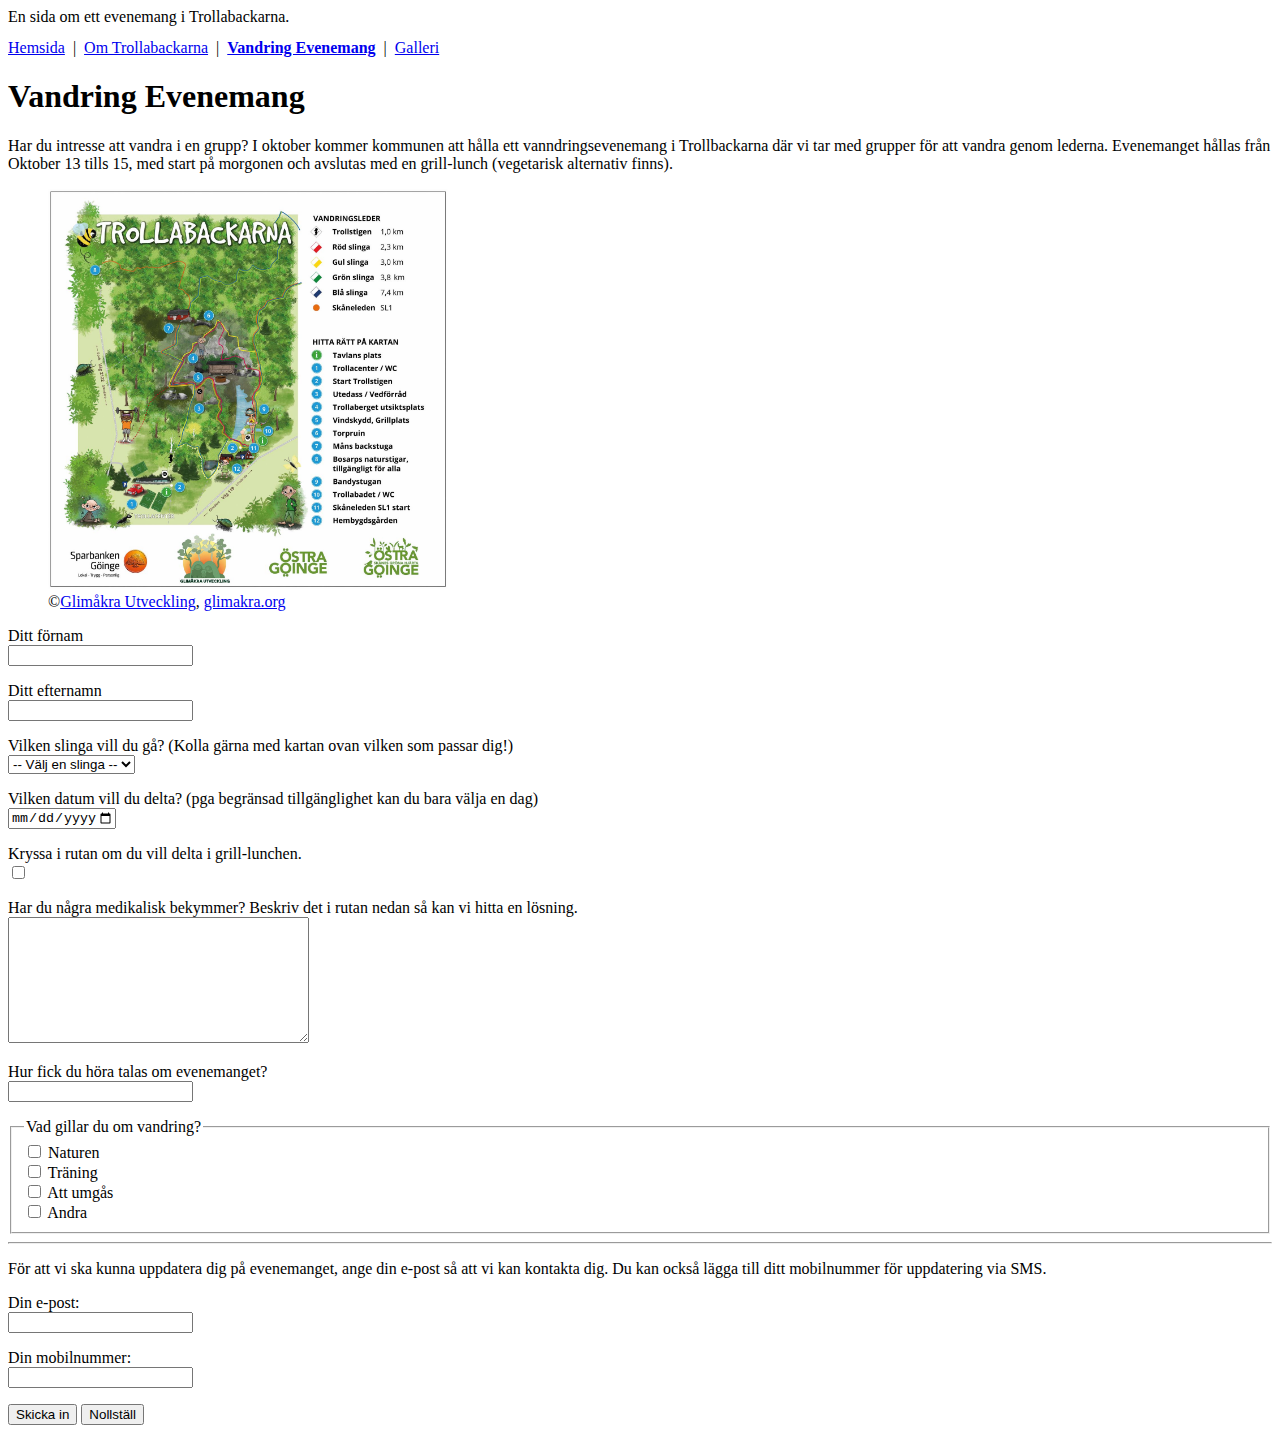
==== event.html @ 763a45c2 "added case-1 html and files" ====
<!DOCTYPE html>
<html lang="sv">

<head>
    <meta charset="UTF-8">
    <meta http-equiv="X-UA-Compatible" content="IE=edge">
    <meta name="viewport" content="width=device-width, initial-scale=1.0">
    <title>Vandring Evenemang</title>
    <link rel="icon" href="images/favicon.ico.jpg">
</head>

<body>

    <header>
        En sida om ett evenemang i Trollabackarna.
    </header>

        <nav>
            <pre></pre>

            <a href="index.html">Hemsida</a> &nbsp;|&nbsp; <a href="trollabackarna.html">Om Trollabackarna</a>
            &nbsp;|&nbsp;
            <a href="event.html"><b>Vandring Evenemang</b></a> &nbsp;|&nbsp; <a href="gallery.html">Galleri</a>
        </nav>

    <article>
        <h1>Vandring Evenemang</h1>

        <p>
            Har du intresse att vandra i en grupp? I oktober kommer kommunen att hålla ett vanndringsevenemang i
            Trollbackarna där vi tar med grupper för att vandra genom lederna. Evenemanget hållas från <time
                datetime="2023-10-13">Oktober 13</time> tills <time datetime="2023-10-15">15</time>, med start på
            morgonen och avslutas med en grill-lunch (vegetarisk alternativ finns).
        </p>
    </article>

    <figure>
        <img src="images/trollabackarna-karta.jpg" alt="Karta av Trollbackarna" width="400">

        <figcaption>
            ©<a href="https://glimakra.org/trollstigen-amp-motionsslingor/"
                target="_blank">Glimåkra
                Utveckling</a>, <a href="https://glimakra.org/"
                target="_blank">glimakra.org</a>
        </figcaption>
    </figure>

    <form action="#" method="get">

        <p>
            <label for="first_name">Ditt förnam</label><br>
            <input type="text" name="first_name" id="first_name" required>
        </p>

        <p>
            <label for="last_name">Ditt efternamn</label><br>
            <input type="text" name="last_name" id="last_name" required>
        </p>

        <p>
            <label for="trails">Vilken slinga vill du gå? (Kolla gärna med kartan ovan vilken som passar
                dig!)</label><br>
            <select name="trails" id="trails" required>
                <option disabled selected value> -- Välj en slinga -- </option>
                <option value="red">Röd (2.3km)</option>
                <option value="yellow">Gul (3km)</option>
                <option value="green">Grön (3.8km)</option>
                <option value="blue">Blå (7.4km)</option>
                <option value="troll">Trollstigen (1km)</option>
            </select>
        </p>

        <p>
            <label for="date">Vilken datum vill du delta? (pga begränsad tillgänglighet kan du bara välja en
                dag)</label><br>
            <input type="date" name="date" id="date" min="2023-10-13" max="2023-10-15" required>
        </p>

        <p>
            <label for="grill">Kryssa i rutan om du vill delta i grill-lunchen.</label><br>
            <input type="checkbox" name="grill" id="grill">
        </p>

        <p>
            <label for="medical">Har du några medikalisk bekymmer? Beskriv det i rutan nedan så kan vi hitta en
                lösning.</label><br>
            <textarea name="text" id="medical" cols="35" rows="8"></textarea>
        </p>

        <p>
            <label for="reference">Hur fick du höra talas om evenemanget?</label><br>
            <input type="text" name="reference" id="reference">
        </p>

        <fieldset>
            <legend>Vad gillar du om vandring?</legend>

            <div>
                <input type="checkbox" name="option_nature" id="option_nature">
                <label for="option_nature">Naturen</label>
            </div>

            <div>
                <input type="checkbox" name="option_exercise" id="option_exercise">
                <label for="option_exercise">Träning</label>
            </div>

            <div>
                <input type="checkbox" name="option_meet" id="option_meet">
                <label for="option_meet">Att umgås</label>
            </div>

            <div>
                <input type="checkbox" name="option_other" id="option_other">
                <label for="option_other">Andra</label>
            </div>

        </fieldset>

        <hr>

        <p>
            För att vi ska kunna uppdatera dig på evenemanget, ange din e-post så att vi kan kontakta dig. Du kan också
            lägga till ditt mobilnummer för uppdatering via SMS.
        </p>

        <p>
            <label for="email">Din e-post:</label><br>
            <input type="email" name="email" id="email" required>
        </p>

        <p>
            <label for="number">Din mobilnummer:</label><br>
            <input type="number" name="number" id="number">
        </p>

        <button type="submit">Skicka in</button>
        <button type="reset">Nollställ</button>

    </form>

</body>

</html>
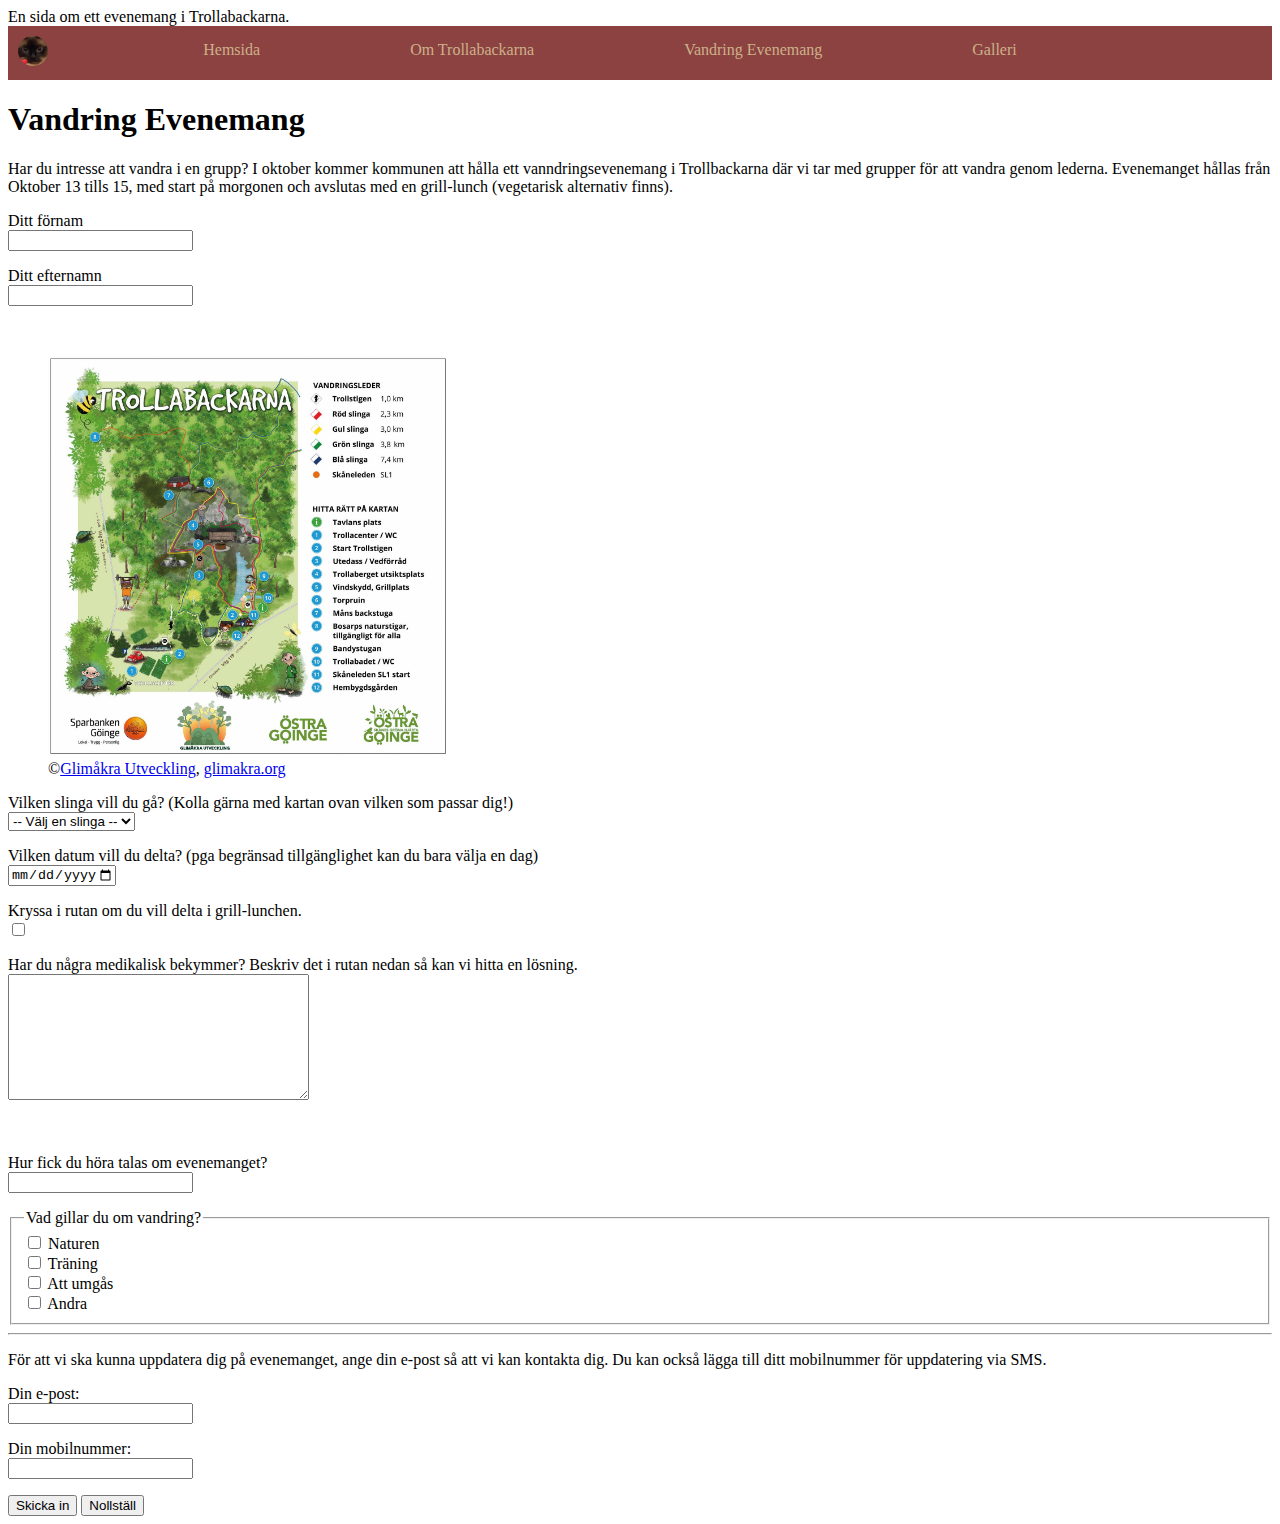
==== commit e3529c36: "update with CSS outline" ====
--- a/event.html
+++ b/event.html
@@ -7,137 +7,142 @@
     <meta name="viewport" content="width=device-width, initial-scale=1.0">
     <title>Vandring Evenemang</title>
     <link rel="icon" href="images/favicon.ico.jpg">
+    <link rel="stylesheet" href="styles/styles.css">
 </head>
 
-<body>
+<body id="event-body">
 
     <header>
         En sida om ett evenemang i Trollabackarna.
     </header>
 
-        <nav>
-            <pre></pre>
+    <nav>
+        <div id="nav-thumb">
+            <img class="thumb" src="images/favicon.ico.jpg" alt="">
+        </div>
+        <a href="index.html">Hemsida</a>
+        <a href="trollabackarna.html">Om Trollabackarna</a>
+        <a href="event.html">Vandring Evenemang</a>
+        <a href="gallery.html">Galleri</a>
+    </nav>
 
-            <a href="index.html">Hemsida</a> &nbsp;|&nbsp; <a href="trollabackarna.html">Om Trollabackarna</a>
-            &nbsp;|&nbsp;
-            <a href="event.html"><b>Vandring Evenemang</b></a> &nbsp;|&nbsp; <a href="gallery.html">Galleri</a>
-        </nav>
+    <h1>Vandring Evenemang</h1>
+    <main id="form-box">
+        <form action="#" method="get">
 
-    <article>
-        <h1>Vandring Evenemang</h1>
+            <p>
+                Har du intresse att vandra i en grupp?
+                I oktober kommer kommunen att hålla ett vanndringsevenemang i Trollbackarna där vi tar med grupper för att vandra genom lederna.
+                Evenemanget hållas från <time datetime="2023-10-13">Oktober 13</time> tills <time datetime="2023-10-15">15</time>, med start på
+                morgonen och avslutas med en grill-lunch (vegetarisk alternativ finns).
+            </p>
 
-        <p>
-            Har du intresse att vandra i en grupp? I oktober kommer kommunen att hålla ett vanndringsevenemang i
-            Trollbackarna där vi tar med grupper för att vandra genom lederna. Evenemanget hållas från <time
-                datetime="2023-10-13">Oktober 13</time> tills <time datetime="2023-10-15">15</time>, med start på
-            morgonen och avslutas med en grill-lunch (vegetarisk alternativ finns).
-        </p>
-    </article>
+            <p>
+                <label for="first_name">Ditt förnam</label><br>
+                <input type="text" name="first_name" id="first_name" required>
+            </p>
 
-    <figure>
-        <img src="images/trollabackarna-karta.jpg" alt="Karta av Trollbackarna" width="400">
+            <p>
+                <label for="last_name">Ditt efternamn</label><br>
+                <input type="text" name="last_name" id="last_name" required>
+            </p>
 
-        <figcaption>
-            ©<a href="https://glimakra.org/trollstigen-amp-motionsslingor/"
-                target="_blank">Glimåkra
-                Utveckling</a>, <a href="https://glimakra.org/"
-                target="_blank">glimakra.org</a>
-        </figcaption>
-    </figure>
+            <br>
 
-    <form action="#" method="get">
+            <figure class="float-right">
+                <img src="images/trollabackarna-karta.jpg" alt="Karta av Trollbackarna" width="400">
+        
+                <figcaption>
+                    ©<a href="https://glimakra.org/trollstigen-amp-motionsslingor/" target="_blank">Glimåkra
+                        Utveckling</a>, <a href="https://glimakra.org/" target="_blank">glimakra.org</a>
+                </figcaption>
+            </figure>
 
-        <p>
-            <label for="first_name">Ditt förnam</label><br>
-            <input type="text" name="first_name" id="first_name" required>
-        </p>
+            <p class="trails-input">
+                <label for="trails">Vilken slinga vill du gå? (Kolla gärna med kartan ovan vilken som passar
+                    dig!)</label><br>
+                <select name="trails" id="trails" required>
+                    <option disabled selected value> -- Välj en slinga -- </option>
+                    <option value="red">Röd (2.3km)</option>
+                    <option value="yellow">Gul (3km)</option>
+                    <option value="green">Grön (3.8km)</option>
+                    <option value="blue">Blå (7.4km)</option>
+                    <option value="troll">Trollstigen (1km)</option>
+                </select>
+            </p>
 
-        <p>
-            <label for="last_name">Ditt efternamn</label><br>
-            <input type="text" name="last_name" id="last_name" required>
-        </p>
+            <p class="date-input">
+                <label for="date">Vilken datum vill du delta? (pga begränsad tillgänglighet kan du bara välja en
+                    dag)</label><br>
+                <input type="date" name="date" id="date" min="2023-10-13" max="2023-10-15" required>
+            </p>
 
-        <p>
-            <label for="trails">Vilken slinga vill du gå? (Kolla gärna med kartan ovan vilken som passar
-                dig!)</label><br>
-            <select name="trails" id="trails" required>
-                <option disabled selected value> -- Välj en slinga -- </option>
-                <option value="red">Röd (2.3km)</option>
-                <option value="yellow">Gul (3km)</option>
-                <option value="green">Grön (3.8km)</option>
-                <option value="blue">Blå (7.4km)</option>
-                <option value="troll">Trollstigen (1km)</option>
-            </select>
-        </p>
+            <p>
+                <label for="grill">Kryssa i rutan om du vill delta i grill-lunchen.</label><br>
+                <input type="checkbox" name="grill" id="grill">
+            </p>
 
-        <p>
-            <label for="date">Vilken datum vill du delta? (pga begränsad tillgänglighet kan du bara välja en
-                dag)</label><br>
-            <input type="date" name="date" id="date" min="2023-10-13" max="2023-10-15" required>
-        </p>
+            <p>
+                <label for="medical">Har du några medikalisk bekymmer? Beskriv det i rutan nedan så kan vi hitta en
+                    lösning.</label><br>
+                <textarea name="text" id="medical" cols="35" rows="8"></textarea>
+            </p>
 
-        <p>
-            <label for="grill">Kryssa i rutan om du vill delta i grill-lunchen.</label><br>
-            <input type="checkbox" name="grill" id="grill">
-        </p>
+            <br>
 
-        <p>
-            <label for="medical">Har du några medikalisk bekymmer? Beskriv det i rutan nedan så kan vi hitta en
-                lösning.</label><br>
-            <textarea name="text" id="medical" cols="35" rows="8"></textarea>
-        </p>
+            <p>
+                <label for="reference">Hur fick du höra talas om evenemanget?</label><br>
+                <input type="text" name="reference" id="reference">
+            </p>
 
-        <p>
-            <label for="reference">Hur fick du höra talas om evenemanget?</label><br>
-            <input type="text" name="reference" id="reference">
-        </p>
+            <fieldset>
+                <legend>Vad gillar du om vandring?</legend>
 
-        <fieldset>
-            <legend>Vad gillar du om vandring?</legend>
+                <div>
+                    <input type="checkbox" name="option_nature" id="option_nature">
+                    <label for="option_nature">Naturen</label>
+                </div>
 
-            <div>
-                <input type="checkbox" name="option_nature" id="option_nature">
-                <label for="option_nature">Naturen</label>
-            </div>
+                <div>
+                    <input type="checkbox" name="option_exercise" id="option_exercise">
+                    <label for="option_exercise">Träning</label>
+                </div>
 
-            <div>
-                <input type="checkbox" name="option_exercise" id="option_exercise">
-                <label for="option_exercise">Träning</label>
-            </div>
+                <div>
+                    <input type="checkbox" name="option_meet" id="option_meet">
+                    <label for="option_meet">Att umgås</label>
+                </div>
 
-            <div>
-                <input type="checkbox" name="option_meet" id="option_meet">
-                <label for="option_meet">Att umgås</label>
-            </div>
+                <div>
+                    <input type="checkbox" name="option_other" id="option_other">
+                    <label for="option_other">Andra</label>
+                </div>
 
-            <div>
-                <input type="checkbox" name="option_other" id="option_other">
-                <label for="option_other">Andra</label>
-            </div>
+            </fieldset>
 
-        </fieldset>
+            <hr>
 
-        <hr>
+            <p>
+                För att vi ska kunna uppdatera dig på evenemanget, ange din e-post så att vi kan kontakta dig. Du kan
+                också
+                lägga till ditt mobilnummer för uppdatering via SMS.
+            </p>
 
-        <p>
-            För att vi ska kunna uppdatera dig på evenemanget, ange din e-post så att vi kan kontakta dig. Du kan också
-            lägga till ditt mobilnummer för uppdatering via SMS.
-        </p>
+            <p>
+                <label for="email">Din e-post:</label><br>
+                <input type="email" name="email" id="email" required>
+            </p>
 
-        <p>
-            <label for="email">Din e-post:</label><br>
-            <input type="email" name="email" id="email" required>
-        </p>
+            <p>
+                <label for="number">Din mobilnummer:</label><br>
+                <input type="number" name="number" id="number">
+            </p>
 
-        <p>
-            <label for="number">Din mobilnummer:</label><br>
-            <input type="number" name="number" id="number">
-        </p>
+            <button type="submit">Skicka in</button>
+            <button type="reset">Nollställ</button>
 
-        <button type="submit">Skicka in</button>
-        <button type="reset">Nollställ</button>
-
-    </form>
+        </form>
+    </main>
 
 </body>
 
--- a/styles/styles.css
+++ b/styles/styles.css
@@ -0,0 +1,143 @@
+/* nav */
+nav {
+    background-color: #8B4241;
+    position: relative;
+    width: 100%;
+    height: 100%;
+    margin-bottom: 1rem;
+    display: flex;
+}
+
+nav a {
+    text-decoration: none;
+    color: #CDB189;
+    padding-top: 15px;
+    padding-left: 150px;
+}
+
+nav:hover {
+    color: black;
+}
+
+img.thumb {
+    width: 30px;
+    border-radius: 50%;
+}
+
+#nav-thumb {
+    padding: 10px;
+    border-radius: 1%;
+    width: 2%;
+    height: 50%;
+    /* background-color: green; */
+}
+
+/* Hemsida CSS */
+#home-body {
+    display: flex;
+    flex-direction: column;
+    background-color: rgba(255, 255, 255, 0.6);
+    background-blend-mode: lighten;
+    font-size: 20px;
+}
+
+#home-main {
+    margin: auto;
+    text-align: center;
+    margin-bottom: 1rem;
+    display: flex;
+    color: #D8AC82;
+}
+
+.main-box {
+    padding: 10px;
+    background-color: #843a21d5;
+    border-radius: 25px;
+    border: 2px black solid;
+}
+
+.lists {
+    display: flex;
+    flex-direction: column;
+    padding: 3rem;
+}
+
+ul {
+    /* centers ul list WITH bullet points */
+    display: table;
+    margin: 0 auto;
+}
+
+#ul-list {
+    background-color: #843a21d5;
+    padding: 10px;
+    margin-bottom: 10px;
+    border-radius: 25px;
+    border: 2px black solid;
+}
+
+ol {
+    display: table;
+    margin: 0 auto;
+}
+
+#ol-list {
+    background-color: #843a21d5;
+    padding: 10px;
+    border-radius: 25px;
+    border: 2px black solid;
+}
+
+li {
+    text-align: left;
+}
+
+#home-footer {
+    background-color: rgba(48, 148, 48, 0.315);
+}
+
+/* Place (sida 2) CSS */
+#place-body {
+    background-color: #CDB189;
+    font-size: 18px;
+}
+
+#place-main {
+    height: 100vh;
+    width: 100%;
+    display: grid;
+    grid-template-columns: repeat(1fr);
+    grid-template-rows: repeat(3, 1fr);
+    gap: 10px;
+    color: #843921;
+    text-align: center;
+
+    grid-template-areas:
+        "a1 map"
+        "table a2"
+        "a3 image";
+}
+
+.a1 {
+    border: 2px solid black;
+}
+
+.a2 {
+    border: 2px solid black;
+}
+
+.a3 {
+    border: 2px solid black;
+}
+
+.map {
+    border: 2px solid black;
+}
+
+.table {
+    border: 2px solid black;
+}
+
+.image {
+    border: 2px solid black;
+}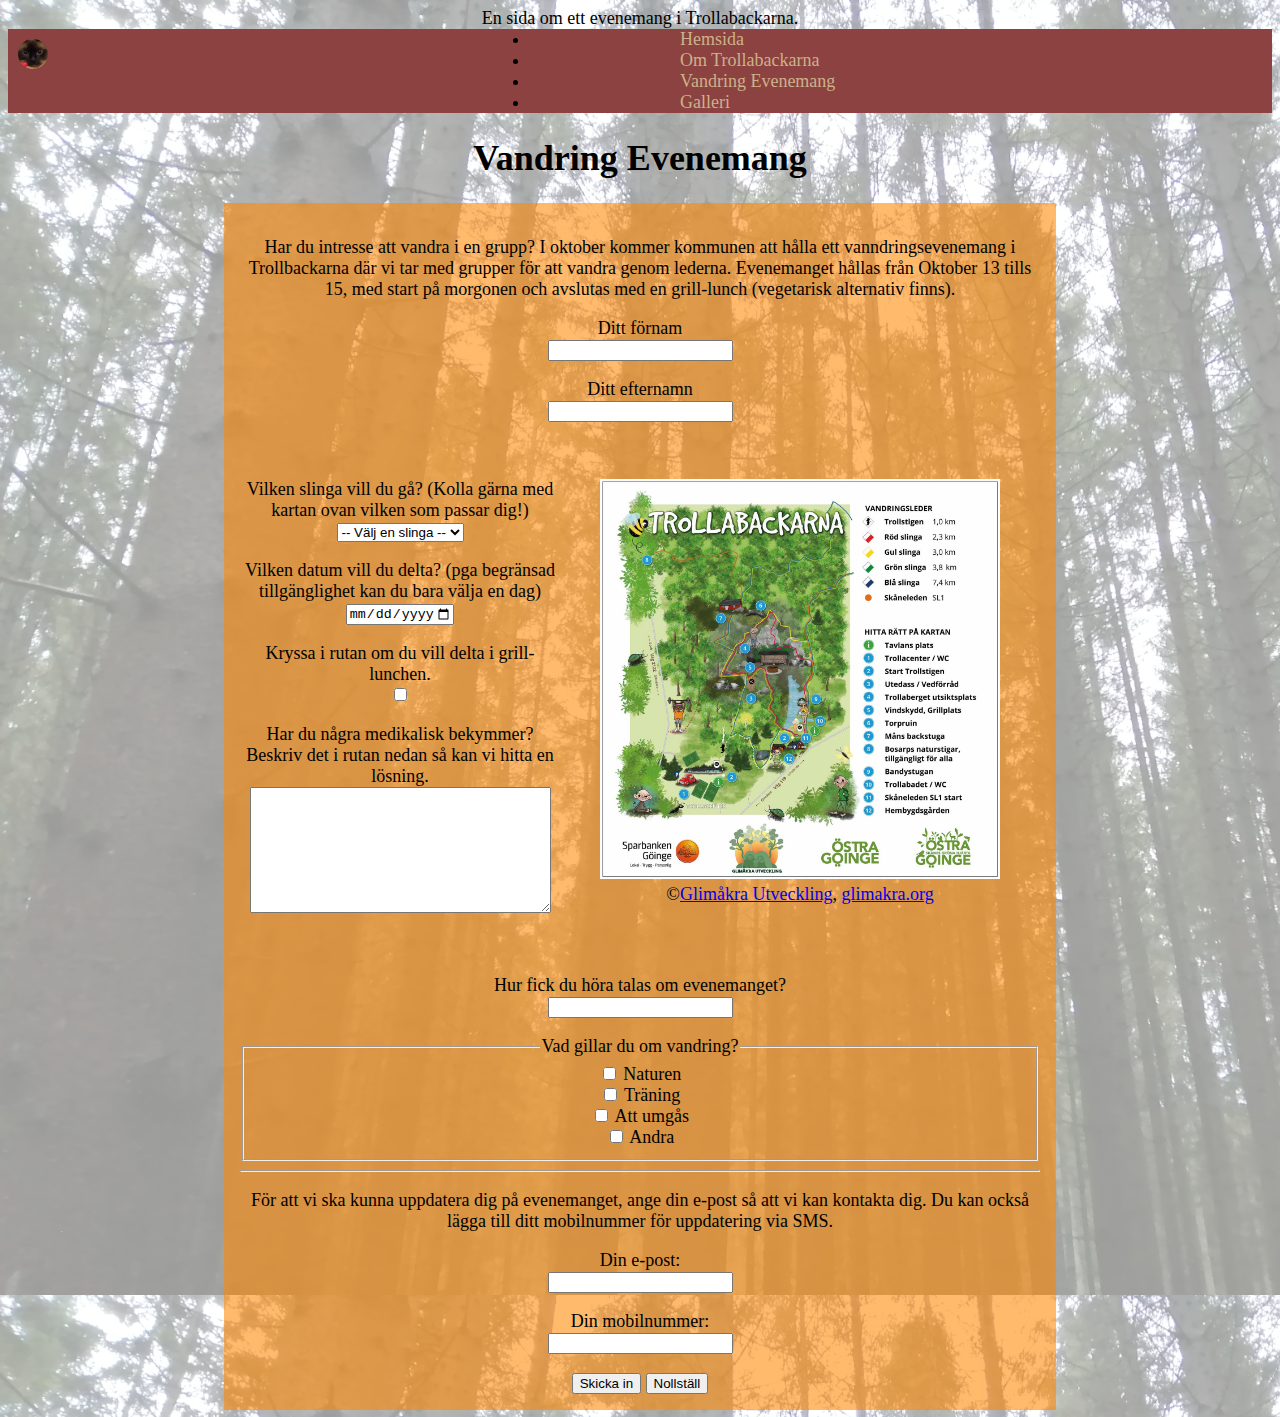
==== commit 9a01e923: "updated nav" ====
--- a/event.html
+++ b/event.html
@@ -10,9 +10,9 @@
     <link rel="stylesheet" href="styles/styles.css">
 </head>
 
-<body id="event-body">
+<body id="event-body" style="background-image: url(images/glimakara-skog.jpg);">
 
-    <header>
+    <header id="event-header">
         En sida om ett evenemang i Trollabackarna.
     </header>
 
@@ -20,10 +20,12 @@
         <div id="nav-thumb">
             <img class="thumb" src="images/favicon.ico.jpg" alt="">
         </div>
-        <a href="index.html">Hemsida</a>
-        <a href="trollabackarna.html">Om Trollabackarna</a>
-        <a href="event.html">Vandring Evenemang</a>
-        <a href="gallery.html">Galleri</a>
+        <ul>
+            <li><a href="index.html">Hemsida</a></li>
+            <li><a href="trollabackarna.html">Om Trollabackarna</a></li>
+            <li><a class="active" href="event.html">Vandring Evenemang</a></li>
+            <li><a href="gallery.html">Galleri</a></li>
+        </ul>
     </nav>
 
     <h1>Vandring Evenemang</h1>
--- a/styles/styles.css
+++ b/styles/styles.css
@@ -1,4 +1,4 @@
-/* nav */
+/* nav - all pages */
 nav {
     background-color: #8B4241;
     position: relative;
@@ -32,6 +32,7 @@
     /* background-color: green; */
 }
 
+
 /* Hemsida CSS */
 #home-body {
     display: flex;
@@ -96,9 +97,12 @@
     background-color: rgba(48, 148, 48, 0.315);
 }
 
+
 /* Place (sida 2) CSS */
 #place-body {
-    background-color: #CDB189;
+    /* background-color: #CDB189; */
+    background-color: rgba(255, 255, 255, 0.6);
+    background-blend-mode: lighten;
     font-size: 18px;
 }
 
@@ -140,4 +144,61 @@
 
 .image {
     border: 2px solid black;
+}
+
+
+/* Evenemang CSS */
+#event-body {
+    text-align: center;
+    /* background-color: #CDB189; */
+    background-color: rgba(255, 255, 255, 0.6);
+    background-blend-mode: lighten;
+    font-size: 18px;
+}
+
+#form-box {
+    width: 800px;
+    background-color: rgba(255, 136, 0, 0.575);
+    text-align: center;
+    margin: auto;
+    padding: 1rem;
+}
+
+.trails-input .date-input {
+    float: left;
+}
+
+.float-right {
+    float: right;
+}
+
+/* Galleri CSS */
+#gallery-body {
+    font-size: 20px;
+    background-color: #CDB189;
+}
+
+.img-container {
+    display: flex;
+    text-align: center;
+}
+
+.line {
+    width: 5%; 
+    height: 100%;
+    border: 1px black solid;
+    align-self: center;
+}
+
+/* .img-landscape {
+    width: 400px;
+    height: 300px;
+    margin: 1rem;
+} */
+
+.img-portrait {
+    width: 325px;
+    height: 450px;
+    margin: 1rem;
+    background-size: cover;
 }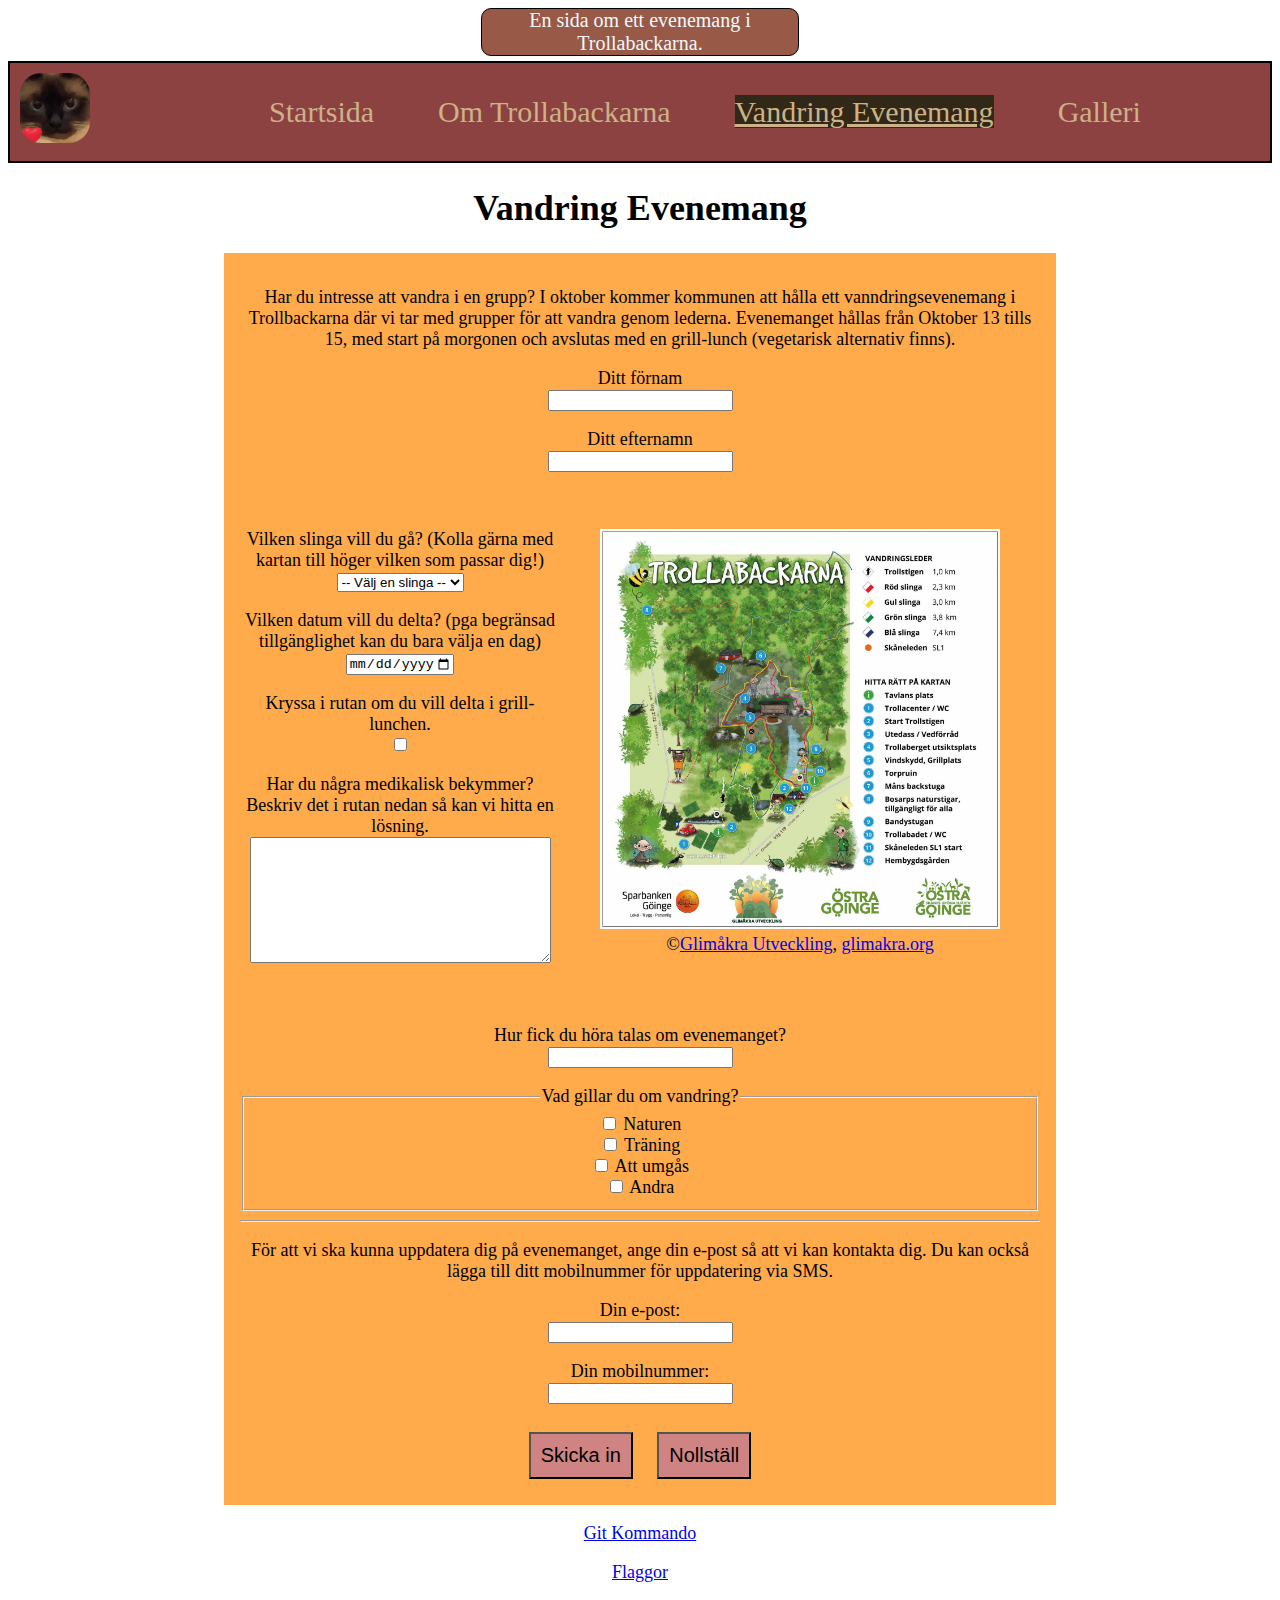
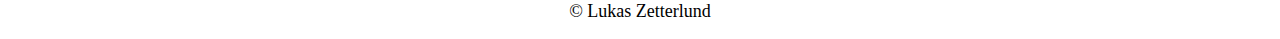
==== commit 9bb1b791: "adjusted classes, added footer" ====
--- a/event.html
+++ b/event.html
@@ -10,7 +10,7 @@
     <link rel="stylesheet" href="styles/styles.css">
 </head>
 
-<body id="event-body" style="background-image: url(images/glimakara-skog.jpg);">
+<body id="event-body">
 
     <header id="event-header">
         En sida om ett evenemang i Trollabackarna.
@@ -21,7 +21,7 @@
             <img class="thumb" src="images/favicon.ico.jpg" alt="">
         </div>
         <ul>
-            <li><a href="index.html">Hemsida</a></li>
+            <li><a href="index.html">Startsida</a></li>
             <li><a href="trollabackarna.html">Om Trollabackarna</a></li>
             <li><a class="active" href="event.html">Vandring Evenemang</a></li>
             <li><a href="gallery.html">Galleri</a></li>
@@ -54,14 +54,14 @@
             <figure class="float-right">
                 <img src="images/trollabackarna-karta.jpg" alt="Karta av Trollbackarna" width="400">
         
-                <figcaption>
+                <figcaption class="credit">
                     ©<a href="https://glimakra.org/trollstigen-amp-motionsslingor/" target="_blank">Glimåkra
                         Utveckling</a>, <a href="https://glimakra.org/" target="_blank">glimakra.org</a>
                 </figcaption>
             </figure>
 
             <p class="trails-input">
-                <label for="trails">Vilken slinga vill du gå? (Kolla gärna med kartan ovan vilken som passar
+                <label for="trails">Vilken slinga vill du gå? (Kolla gärna med kartan till höger vilken som passar
                     dig!)</label><br>
                 <select name="trails" id="trails" required>
                     <option disabled selected value> -- Välj en slinga -- </option>
@@ -101,22 +101,22 @@
                 <legend>Vad gillar du om vandring?</legend>
 
                 <div>
-                    <input type="checkbox" name="option_nature" id="option_nature">
+                    <input type="checkbox" class="checkbox" name="option_nature" id="option_nature">
                     <label for="option_nature">Naturen</label>
                 </div>
 
                 <div>
-                    <input type="checkbox" name="option_exercise" id="option_exercise">
+                    <input type="checkbox" class="checkbox" name="option_exercise" id="option_exercise">
                     <label for="option_exercise">Träning</label>
                 </div>
 
                 <div>
-                    <input type="checkbox" name="option_meet" id="option_meet">
+                    <input type="checkbox" class="checkbox" name="option_meet" id="option_meet">
                     <label for="option_meet">Att umgås</label>
                 </div>
 
                 <div>
-                    <input type="checkbox" name="option_other" id="option_other">
+                    <input type="checkbox" class="checkbox" name="option_other" id="option_other">
                     <label for="option_other">Andra</label>
                 </div>
 
@@ -146,6 +146,12 @@
         </form>
     </main>
 
+    <footer id="event-footer">
+        <p><a href="git.html">Git Kommando</a></p>
+        <p><a href="flags.html">Flaggor</a></p>
+        <p>&#169; Lukas Zetterlund</p>
+    </footer>
+
 </body>
 
 </html>--- a/styles/styles.css
+++ b/styles/styles.css
@@ -1,35 +1,70 @@
-/* nav - all pages */
+/* global elements */
+/* double-check even spacing */
+/* font */
+/* breakpoint */
+/* flags */
+
 nav {
     background-color: #8B4241;
-    position: relative;
-    width: 100%;
-    height: 100%;
+    /* position: relative; */
+    /* width: 100%;
+    height: 100%; */
     margin-bottom: 1rem;
     display: flex;
+    font-size: 30px;
+    border: 2px solid black;
 }
 
 nav a {
     text-decoration: none;
     color: #CDB189;
-    padding-top: 15px;
-    padding-left: 150px;
-}
-
-nav:hover {
-    color: black;
+    /* padding-top: 10px; */
+}
+
+nav a:hover {
+    background-color: #91640F;
+    text-decoration: underline;
+    /* width: 50%;
+    height: 50%; */
+}
+
+nav ul {
+    /* margin: 0;
+    padding: 0; */
+    list-style: none;
+    display: flex;
+}
+
+nav ul li {
+    padding: 2rem;
+}
+
+.active {
+    background-color: #312818;
+    text-decoration: underline;
 }
 
 img.thumb {
-    width: 30px;
-    border-radius: 50%;
+    width: 70px;
+    border-radius: 30%;
 }
 
 #nav-thumb {
     padding: 10px;
     border-radius: 1%;
-    width: 2%;
     height: 50%;
     /* background-color: green; */
+}
+
+header {
+    margin: auto;
+    margin-bottom: 5px;
+    width: 40%;
+    border-radius: 10px;
+    background-color: #843a21d5;
+    color: aliceblue;
+    border: 1px solid black;
+    font-size: 20px;
 }
 
 
@@ -103,47 +138,71 @@
     /* background-color: #CDB189; */
     background-color: rgba(255, 255, 255, 0.6);
     background-blend-mode: lighten;
+    text-align: center;
     font-size: 18px;
+    
+}
+
+#place-header {
+    width: 45%;
 }
 
 #place-main {
     height: 100vh;
-    width: 100%;
+    width: 900px;
+    margin: auto;
+    gap: 10px;
+    color: #D8AC82;
+    margin-bottom: 100px;
+
     display: grid;
     grid-template-columns: repeat(1fr);
     grid-template-rows: repeat(3, 1fr);
-    gap: 10px;
-    color: #843921;
-    text-align: center;
 
     grid-template-areas:
-        "a1 map"
-        "table a2"
-        "a3 image";
-}
-
-.a1 {
+        "b1"
+        "b2"
+        "b3";
+}
+
+.b1, .b2, .b3 {
+    display: flex;
     border: 2px solid black;
-}
-
-.a2 {
-    border: 2px solid black;
+    background-color: #843a21d5;
+    padding: 10px;
+}
+
+.b3 {
+    
+}
+
+.a1, .a2, .a3 {
+    padding: 10px;
 }
 
 .a3 {
-    border: 2px solid black;
-}
-
-.map {
-    border: 2px solid black;
-}
-
-.table {
-    border: 2px solid black;
-}
-
-.image {
-    border: 2px solid black;
+    width: 60%;
+}
+
+table {
+    background-color: rgb(230, 168, 137);
+    color: black;
+}
+
+table, th, td {
+    border: 1px solid black;
+}
+
+.th-number {
+    width: 5%;
+}
+
+.th-color {
+    width: 25%;
+}
+
+.th-length {
+    width: 15%;
 }
 
 
@@ -156,9 +215,14 @@
     font-size: 18px;
 }
 
+#event-header {
+    width: 25%;
+}
+
 #form-box {
     width: 800px;
-    background-color: rgba(255, 136, 0, 0.575);
+    background-color: #843a21d5;
+    background-color: rgba(255, 136, 0, 0.7);
     text-align: center;
     margin: auto;
     padding: 1rem;
@@ -171,11 +235,33 @@
 .float-right {
     float: right;
 }
+
+button {
+    padding: 10px;
+    margin: 10px;
+    background-color: #cf8483;
+    font-size: 20px;
+    color: #000000;
+}
+
 
 /* Galleri CSS */
 #gallery-body {
     font-size: 20px;
     background-color: #CDB189;
+    /* margin: auto; */
+}
+
+#gallery-header {
+    width: 40%;
+    text-align: center;
+}
+
+#gallery-main {
+    text-align: center;
+    margin: auto;
+    width: 80%;
+    /* background-color: #000000; */
 }
 
 .img-container {
@@ -201,4 +287,76 @@
     height: 450px;
     margin: 1rem;
     background-size: cover;
+}
+
+
+/* flags CSS */
+/* FR */
+.flag {
+    width: 300px;
+    height: 200px;
+    border: 1px solid black;
+    display: grid;
+    grid-template-columns: 1fr 1fr 1fr;
+}
+
+.blue {
+    background-color: blue;
+}
+
+.white {
+    background-color: snow;
+}
+
+.red {
+    background-color: red;
+}
+
+/* NL, SE */
+
+.flag2 {
+    width: 300px;
+    height: 200px;
+    border: 1px solid black;
+    display: grid;
+    grid-template-rows: 1fr 1fr 1fr;
+}
+
+.NL-red {
+    background-color: rgb(173, 29, 37);
+}
+
+.NL-white {
+    background-color: white;
+}
+
+.NL-blue {
+    background-color: rgb(30, 71, 133);
+}
+
+.flag-SE-bookend {
+    width: 300px;
+    height: 80px;
+    display: flex;
+}
+
+.SE-smallblue {
+    width: 80px;
+    background-color: rgb(0, 106, 167);
+}
+
+.SE-smallyellow {
+    width: 40px;
+    background-color: rgb(254, 204, 2);
+}
+
+.SE-bigblue {
+    width: 180px;
+    background-color: rgb(0, 106, 167);
+}
+
+.flag-SE-middle {
+    width: 300px;
+    height: 40px;
+    background-color: rgb(254, 204, 2);
 }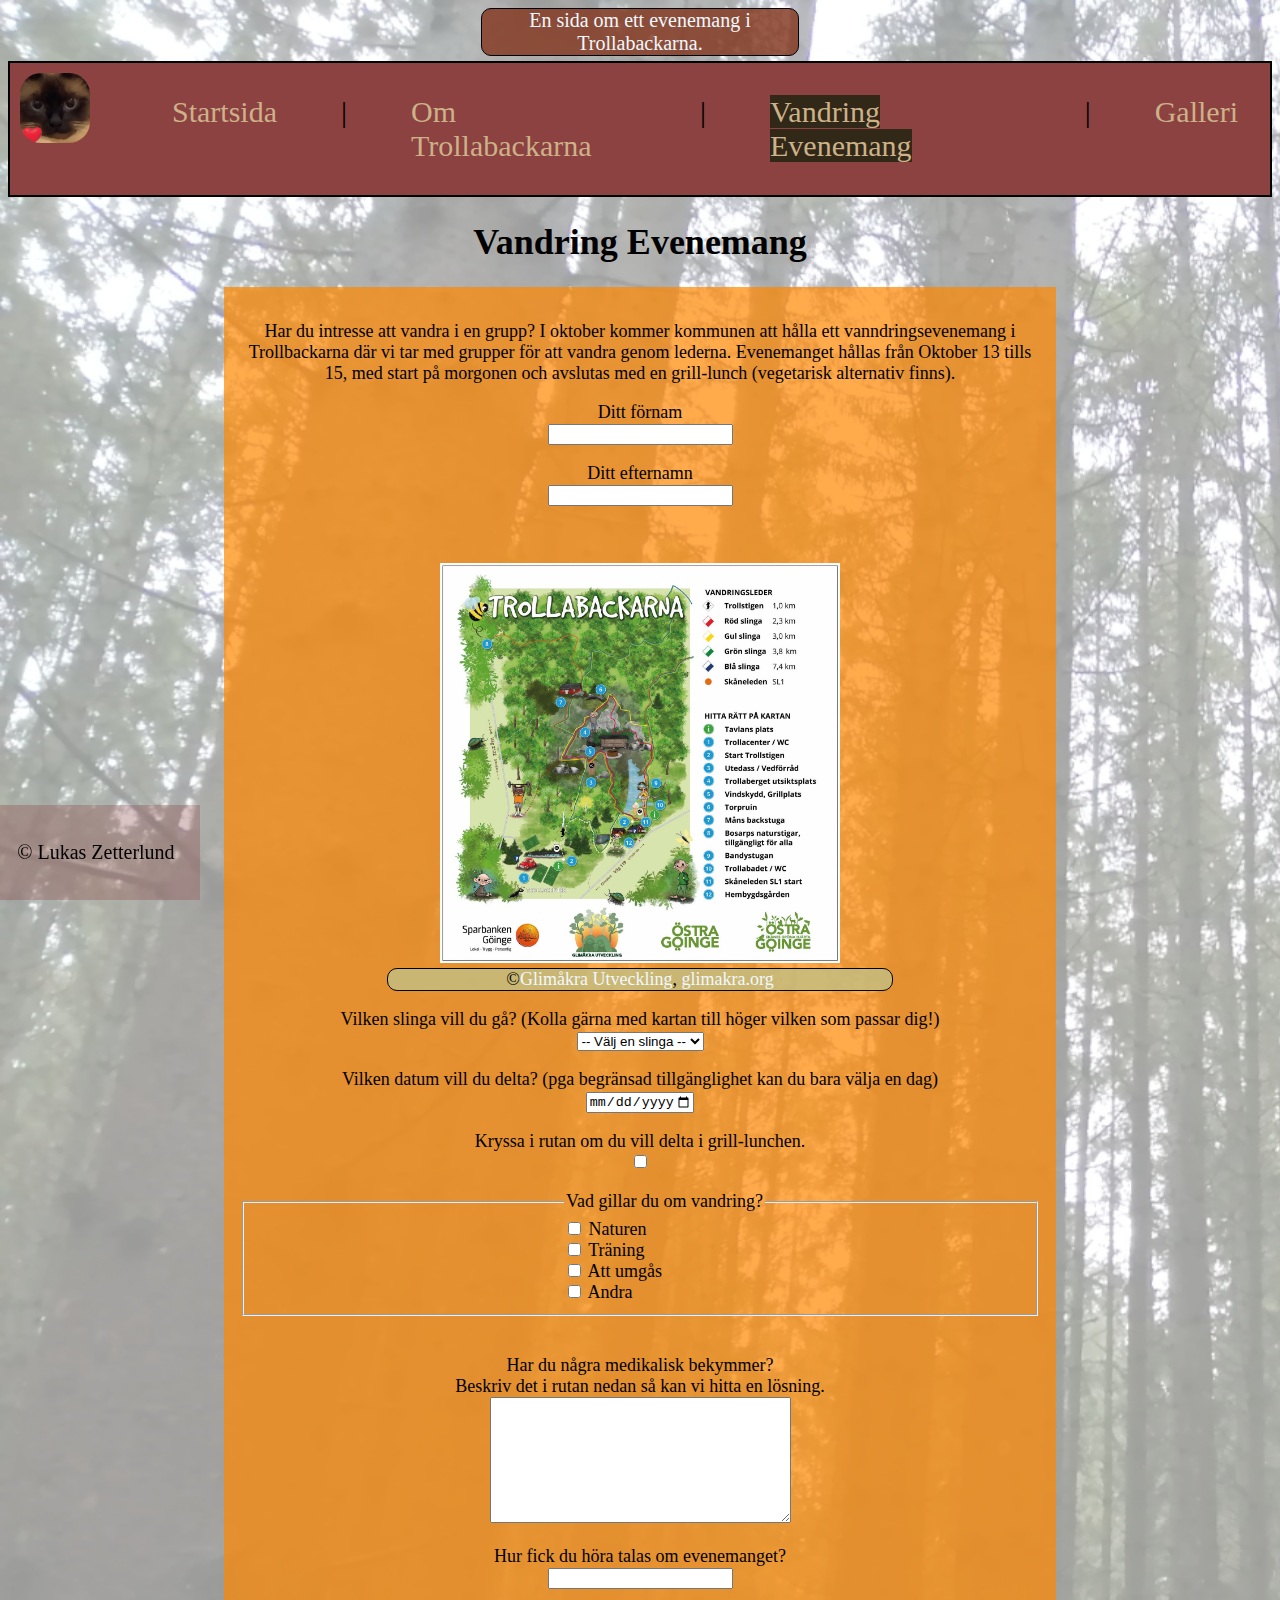
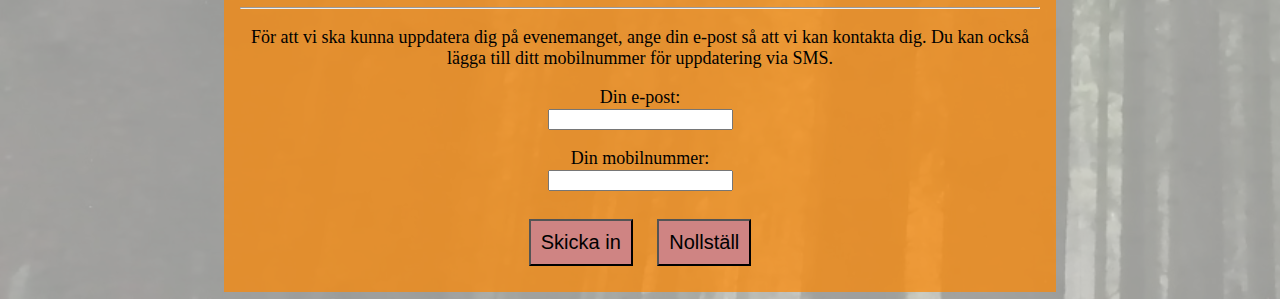
==== commit 5af57734: "updated nav and rearranged form" ====
--- a/event.html
+++ b/event.html
@@ -22,8 +22,11 @@
         </div>
         <ul>
             <li><a href="index.html">Startsida</a></li>
+            <li class="nav-dividers">|</li>
             <li><a href="trollabackarna.html">Om Trollabackarna</a></li>
+            <li class="nav-dividers">|</li>
             <li><a class="active" href="event.html">Vandring Evenemang</a></li>
+            <li class="nav-dividers">|</li>
             <li><a href="gallery.html">Galleri</a></li>
         </ul>
     </nav>
@@ -44,14 +47,14 @@
                 <input type="text" name="first_name" id="first_name" required>
             </p>
 
-            <p>
+            <p class="lastname-input">
                 <label for="last_name">Ditt efternamn</label><br>
                 <input type="text" name="last_name" id="last_name" required>
             </p>
 
             <br>
 
-            <figure class="float-right">
+            <figure class="trolla-map">
                 <img src="images/trollabackarna-karta.jpg" alt="Karta av Trollbackarna" width="400">
         
                 <figcaption class="credit">
@@ -79,22 +82,9 @@
                 <input type="date" name="date" id="date" min="2023-10-13" max="2023-10-15" required>
             </p>
 
-            <p>
+            <p class="grill">
                 <label for="grill">Kryssa i rutan om du vill delta i grill-lunchen.</label><br>
                 <input type="checkbox" name="grill" id="grill">
-            </p>
-
-            <p>
-                <label for="medical">Har du några medikalisk bekymmer? Beskriv det i rutan nedan så kan vi hitta en
-                    lösning.</label><br>
-                <textarea name="text" id="medical" cols="35" rows="8"></textarea>
-            </p>
-
-            <br>
-
-            <p>
-                <label for="reference">Hur fick du höra talas om evenemanget?</label><br>
-                <input type="text" name="reference" id="reference">
             </p>
 
             <fieldset>
@@ -119,8 +109,20 @@
                     <input type="checkbox" class="checkbox" name="option_other" id="option_other">
                     <label for="option_other">Andra</label>
                 </div>
+            </fieldset>
 
-            </fieldset>
+            <br>           
+
+            <p class="medical-box">
+                <label for="medical">Har du några medikalisk bekymmer?<br>Beskriv det i rutan nedan så kan vi hitta en
+                    lösning.</label><br>
+                <textarea name="text" id="medical" cols="35" rows="8"></textarea>
+            </p>
+
+            <p>
+                <label for="reference">Hur fick du höra talas om evenemanget?</label><br>
+                <input type="text" name="reference" id="reference">
+            </p>
 
             <hr>
 
--- a/styles/styles.css
+++ b/styles/styles.css
@@ -1,14 +1,16 @@
+/* TODO:
+- change nav highlight 
+- font
+- breakpoint
+- flags 
+- footer -- center or transition
+    - w/ arrow transition
+    - 
+- gallery dividers alignment */
+
 /* global elements */
-/* double-check even spacing */
-/* font */
-/* breakpoint */
-/* flags */
-
 nav {
     background-color: #8B4241;
-    /* position: relative; */
-    /* width: 100%;
-    height: 100%; */
     margin-bottom: 1rem;
     display: flex;
     font-size: 30px;
@@ -18,14 +20,11 @@
 nav a {
     text-decoration: none;
     color: #CDB189;
-    /* padding-top: 10px; */
 }
 
 nav a:hover {
     background-color: #91640F;
     text-decoration: underline;
-    /* width: 50%;
-    height: 50%; */
 }
 
 nav ul {
@@ -33,6 +32,7 @@
     padding: 0; */
     list-style: none;
     display: flex;
+    margin: 0 auto;
 }
 
 nav ul li {
@@ -41,7 +41,6 @@
 
 .active {
     background-color: #312818;
-    text-decoration: underline;
 }
 
 img.thumb {
@@ -54,6 +53,21 @@
     border-radius: 1%;
     height: 50%;
     /* background-color: green; */
+}
+
+@media screen and (max-width: 480px) {
+    nav {
+        font-size: 15px;
+    }
+
+    nav ul li {
+        padding: 2rem 1rem 0 0 ;
+        text-align: center;
+    }
+
+    .nav-dividers {
+        display: none;
+    }
 }
 
 header {
@@ -67,14 +81,72 @@
     font-size: 20px;
 }
 
-
-/* Hemsida CSS */
+figcaption {
+    margin: auto;
+    width: 70%;
+    border-radius: 10px;
+    background-color: #c3bd80d5;
+    color: #000000;
+    border: 1px solid black;
+}
+
+figcaption a {
+    text-decoration: none;
+    color: aliceblue;
+}
+
+figcaption a:hover {
+    text-decoration: underline;
+}
+
+footer {
+    width: 450px;
+    position: fixed;
+    bottom: 0px;
+    left: -250px;
+    transition: 0.3s;
+    display: flex;
+    background-color: rgba(139, 66, 65, 0.315);
+    text-align: center;
+    text-wrap: nowrap;
+}
+
+footer a {
+    color: aliceblue;
+}
+
+footer p {
+    padding: 1rem;
+}
+
+footer:hover, #place-footer:hover, #event-footer:hover {
+    left: 0;
+}
+
+@media screen and (max-width: 480px) {
+    footer {
+        height: 50px;
+        width: 100%;
+        justify-content: center;
+        left: -260px;
+    }
+
+    footer p {
+        padding: 5px;
+    }
+
+}
+
+
+/* Startsida CSS */
 #home-body {
     display: flex;
     flex-direction: column;
     background-color: rgba(255, 255, 255, 0.6);
     background-blend-mode: lighten;
     font-size: 20px;
+    background-size: auto;
+    background-image: url(../images/vinter.jpg);
 }
 
 #home-main {
@@ -101,7 +173,11 @@
 ul {
     /* centers ul list WITH bullet points */
     display: table;
-    margin: 0 auto;
+    margin: 0;
+}
+
+.ul-text {
+    margin-bottom: 5%;
 }
 
 #ul-list {
@@ -114,7 +190,7 @@
 
 ol {
     display: table;
-    margin: 0 auto;
+    margin: 0;
 }
 
 #ol-list {
@@ -128,19 +204,33 @@
     text-align: left;
 }
 
-#home-footer {
+/* #home-footer {
     background-color: rgba(48, 148, 48, 0.315);
+} */
+
+@media screen and (max-width: 480px) {
+    #home-main {
+        display: grid;
+    }
+
+    .lists {
+        padding: 1rem;
+    }
+
+    img.forest {
+        width: 300px;
+    }
 }
 
 
 /* Place (sida 2) CSS */
 #place-body {
-    /* background-color: #CDB189; */
     background-color: rgba(255, 255, 255, 0.6);
     background-blend-mode: lighten;
     text-align: center;
     font-size: 18px;
-    
+    background-size: cover;
+    background-image: url(../images/stenbrott.jpg);
 }
 
 #place-header {
@@ -148,23 +238,17 @@
 }
 
 #place-main {
-    height: 100vh;
+    /* height: 100vh; */
     width: 900px;
     margin: auto;
     gap: 10px;
     color: #D8AC82;
-    margin-bottom: 100px;
+    margin-bottom: 30px;
 
     display: grid;
-    grid-template-columns: repeat(1fr);
-    grid-template-rows: repeat(3, 1fr);
-
-    grid-template-areas:
-        "b1"
-        "b2"
-        "b3";
-}
-
+}
+
+/* containers */
 .b1, .b2, .b3 {
     display: flex;
     border: 2px solid black;
@@ -172,12 +256,13 @@
     padding: 10px;
 }
 
-.b3 {
-    
-}
-
+/* container articles */
 .a1, .a2, .a3 {
     padding: 10px;
+}
+
+.a1 a {
+    color: deepskyblue;
 }
 
 .a3 {
@@ -203,6 +288,40 @@
 
 .th-length {
     width: 15%;
+}
+
+@media screen and (max-width: 480px) {    
+    .b1, .b2, .b3 {
+        display: grid;
+        width: 470px;
+        text-align: center;
+        padding: 10px;
+    }
+
+    /* .b2 {
+        grid-template-columns: 1fr;
+        grid-template-areas:
+            "a2"
+            "iframe-container"
+    } */
+
+    /* iframe {
+        width: 300px;
+    }
+
+    img {
+        width: 300px;
+    } */
+
+    .a3 {
+        width: 100%;
+    }
+}
+
+#place-footer {
+    width: 422px;
+    left: -222px;
+    font-size: 20px;
 }
 
 
@@ -213,6 +332,8 @@
     background-color: rgba(255, 255, 255, 0.6);
     background-blend-mode: lighten;
     font-size: 18px;
+    background-image: url(../images/glimakara-skog.jpg);
+    background-size: cover;
 }
 
 #event-header {
@@ -236,6 +357,11 @@
     float: right;
 }
 
+fieldset {
+    text-align: left;
+    padding-left: 40%;
+}
+
 button {
     padding: 10px;
     margin: 10px;
@@ -244,12 +370,27 @@
     color: #000000;
 }
 
+button:hover {
+    color: aliceblue;
+}
+
+@media screen and (max-width: 480px) {    
+    #form-box {
+        width: 400px;
+    }
+}
+
+#event-footer {
+    width: 450px;
+    left: -250px;
+    font-size: 20px;
+}
+
 
 /* Galleri CSS */
 #gallery-body {
     font-size: 20px;
     background-color: #CDB189;
-    /* margin: auto; */
 }
 
 #gallery-header {
@@ -260,8 +401,8 @@
 #gallery-main {
     text-align: center;
     margin: auto;
-    width: 80%;
-    /* background-color: #000000; */
+    width: 1200px;
+    /* background-color: whitesmoke; */
 }
 
 .img-container {
@@ -270,10 +411,18 @@
 }
 
 .line {
-    width: 5%; 
+    width: 5%;
     height: 100%;
     border: 1px black solid;
     align-self: center;
+}
+
+.medium-divider {
+    width: 100%;
+    height: 100%;
+    border: 2px black solid;
+    align-self: center;
+    margin: 2rem;
 }
 
 /* .img-landscape {
@@ -287,6 +436,32 @@
     height: 450px;
     margin: 1rem;
     background-size: cover;
+}
+
+.cat-caption {
+    width: 300px;
+}
+
+details {
+    margin-bottom: 2rem;
+}
+
+.audio-credit {
+    width: 550px;
+}
+
+.video-container {
+    display: flex;
+    justify-content: center;
+}
+
+.img-container figure {
+    padding: 0;
+    margin: 0;
+}
+
+audio, video, figure iframe {
+    margin-bottom: 1rem;
 }
 
 
@@ -359,4 +534,13 @@
     width: 300px;
     height: 40px;
     background-color: rgb(254, 204, 2);
+}
+
+
+/* global header breakpoint */
+@media screen and (max-width: 480px) {
+    header, #place-header, #event-header, #gallery-header {
+        font-size: 15px;
+        width: 60%;
+    }
 }